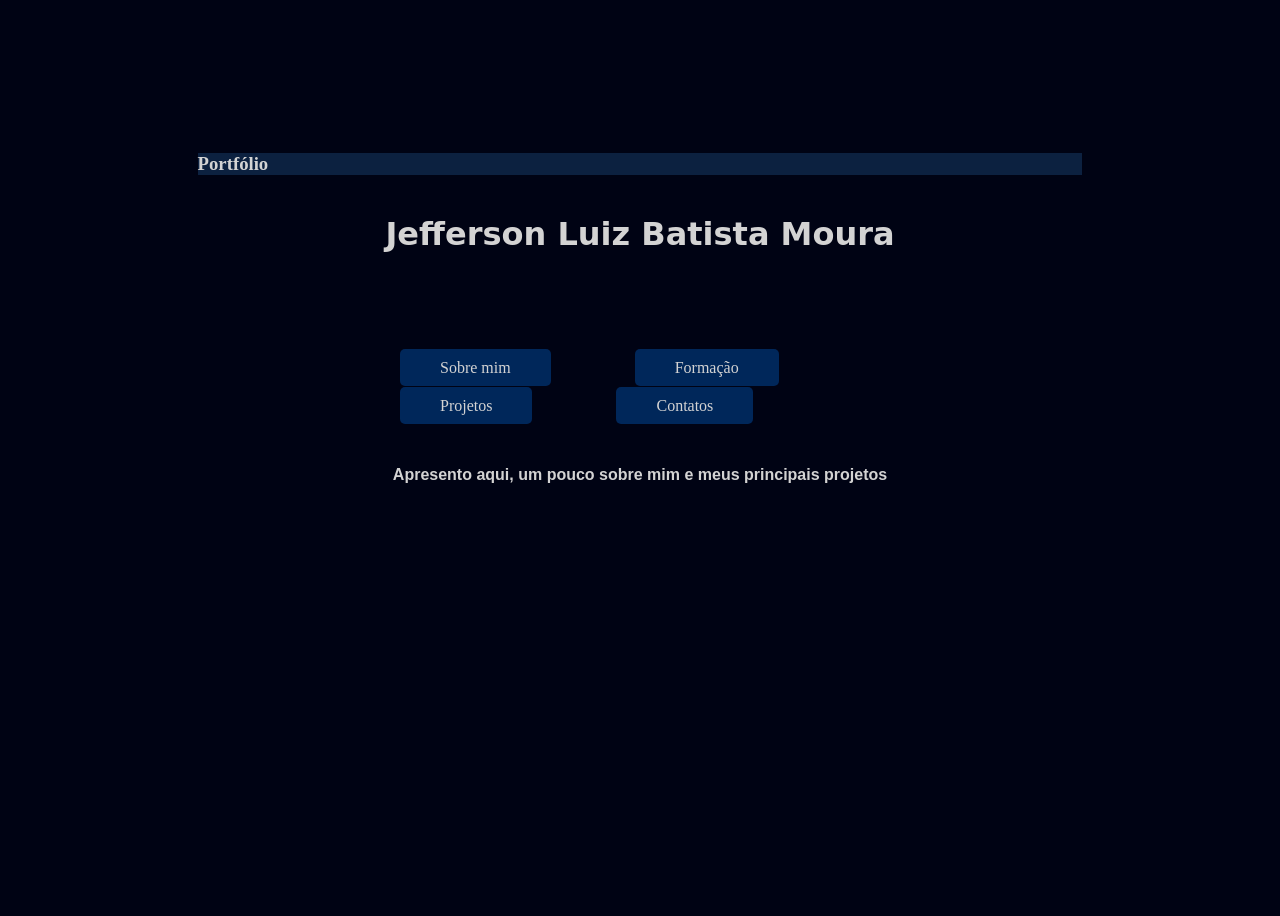
==== index.html @ 3530949b "adições e alterações no html e css" ====
<!DOCTYPE html>
<html lang="pt-br">
<head>
    <meta charset="UTF-8">
    <meta name="viewport" content="width=device-width, initial-scale=1.0">
    <link rel="stylesheet" type="text/css" href="css/style.css">
    <title>Portfólio de Jefferson Moura</title>
</head>
<body>
    <div class="total"> 
        <div class="titulo">
            <div class="titulo-box"><h3>Portfólio</h3></div>
            <div class="nome-box"><h1>Jefferson Luiz Batista Moura</h1></div>
        </div>
        <div class="menu">
            <nav class="menu-opcoes">
                <ul>
                    <li><a href="https://www.google.com.br/">Sobre mim</a></li>
                    <li><a href="">Formação</a></li>
                    <li><a href="">Projetos</a></li>
                    <li><a href="">Contatos</a></li>
                </ul>
            </nav>
        </div>
        <div class="texto">
            <p>Apresento aqui, um pouco sobre mim e meus principais projetos</p>
        </div>
    </div>
</body>
</html>
---- css/style.css ----
body {
    color: lightgrey;
    background-color: rgb(0, 3, 20);
    height: 100vh;
}
.total {
    max-width: 70%;
    margin: auto;
    padding-top: 10%;
}

.titulo {
    background-color: rgba(18, 46, 83, 0.7);
}

.nome-box {
    font-family: system-ui, -apple-system, BlinkMacSystemFont, 'Segoe UI', Roboto, Oxygen, Ubuntu, Cantarell, 'Open Sans', 'Helvetica Neue', sans-serif;
    font-weight: bold;
    left: 50%;
    transform: translate(-50%,0%);
    position: absolute;
}

.texto {
    position: absolute;
    top: 50%;
    left: 50%;
    transform: translate(-50%,0%);
    font-family: Arial, Helvetica, sans-serif;
    font-weight: bold;
}

.menu-opcoes {
    display: flex;
    align-items: center;
    justify-content: space-between;
    position: absolute;
    top: 37%;
    left: 50%;
    transform: translate(-50%,0%);
}

ul {
    list-style-type: none;
    color: lightgray;
}

ul a {
    color: lightgray;
    text-decoration: none;
    background-color: rgb(0, 39, 90);
    padding: 10px 40px;
    border-radius: 5px;
}

ul li {
    display: inline-block;
    padding: 10px 40px;
}
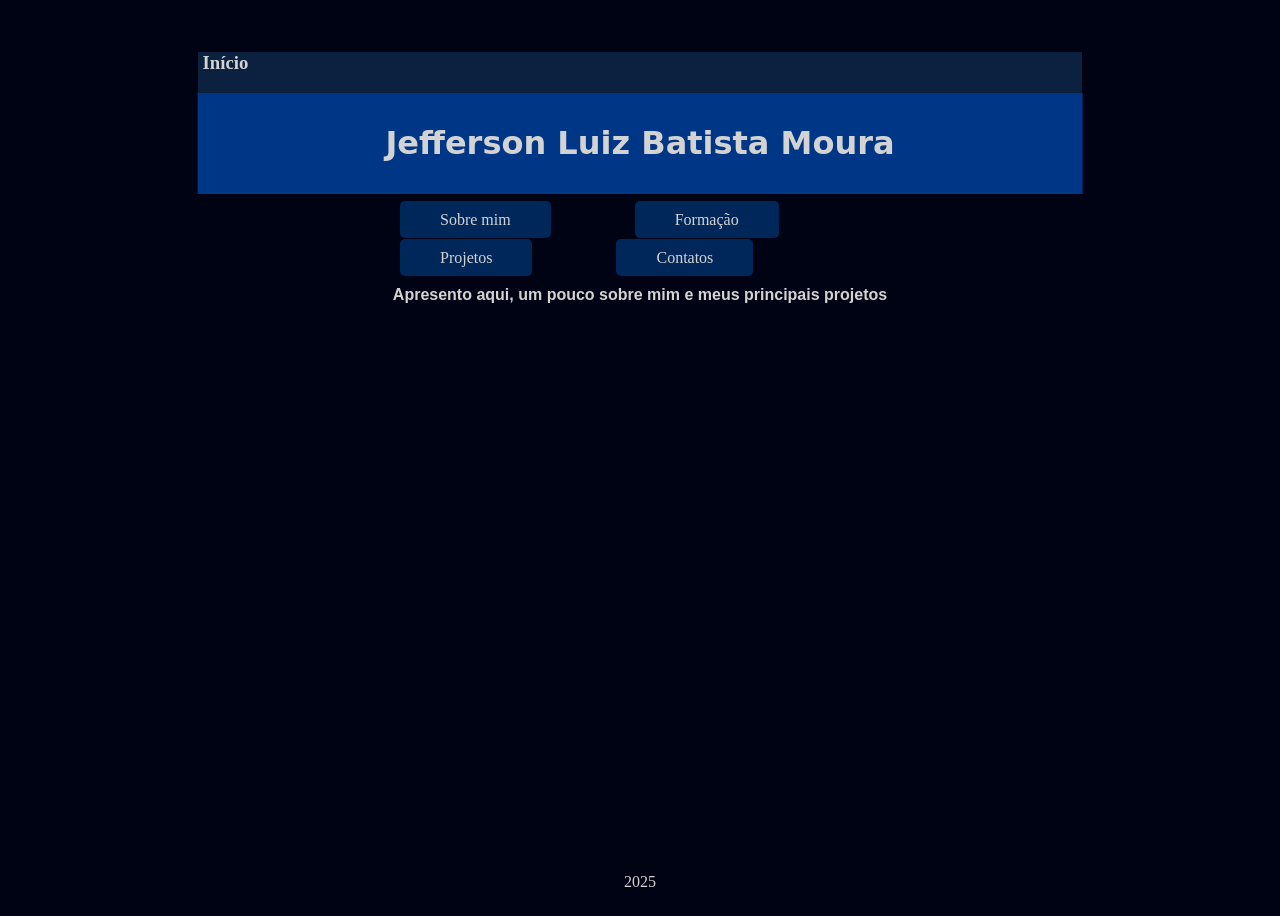
==== commit cca40c68: "alterações no css e adições de páginas sobre, formação, projetos e contatos, com conteúdo em sobre e" ====
--- a/index.html
+++ b/index.html
@@ -9,14 +9,14 @@
 <body>
     <div class="total"> 
         <div class="titulo">
-            <div class="titulo-box"><h3>Portfólio</h3></div>
+            <div class="titulo-box"><a class="portfolio-link" href="index.html"><h3>Início</h3></a></div>
             <div class="nome-box"><h1>Jefferson Luiz Batista Moura</h1></div>
         </div>
         <div class="menu">
             <nav class="menu-opcoes">
                 <ul>
-                    <li><a href="https://www.google.com.br/">Sobre mim</a></li>
-                    <li><a href="">Formação</a></li>
+                    <li><a href="sobre.html">Sobre mim</a></li>
+                    <li><a href="formacao.html">Formação</a></li>
                     <li><a href="">Projetos</a></li>
                     <li><a href="">Contatos</a></li>
                 </ul>
@@ -26,5 +26,6 @@
             <p>Apresento aqui, um pouco sobre mim e meus principais projetos</p>
         </div>
     </div>
+    <footer>2025</footer>
 </body>
 </html>
--- a/css/style.css
+++ b/css/style.css
@@ -6,11 +6,23 @@
 .total {
     max-width: 70%;
     margin: auto;
-    padding-top: 10%;
+    padding-top: 2%;
 }
 
 .titulo {
     background-color: rgba(18, 46, 83, 0.7);
+}
+
+.titulo-box {
+    text-align: left;
+}
+h3 {
+    padding-left: 5px;
+}
+
+.portfolio-link {
+    text-decoration: none;
+    color: lightgray;
 }
 
 .nome-box {
@@ -18,16 +30,20 @@
     font-weight: bold;
     left: 50%;
     transform: translate(-50%,0%);
-    position: absolute;
+    position: relative;
+    padding: 10px;
+    background-color: rgb(0, 54, 134);
+    text-align: center;
 }
 
 .texto {
     position: absolute;
-    top: 50%;
+    top: 30%;
     left: 50%;
     transform: translate(-50%,0%);
     font-family: Arial, Helvetica, sans-serif;
     font-weight: bold;
+    color: lightgray;
 }
 
 .menu-opcoes {
@@ -35,17 +51,17 @@
     align-items: center;
     justify-content: space-between;
     position: absolute;
-    top: 37%;
+    top: 20.6%;
     left: 50%;
     transform: translate(-50%,0%);
 }
 
-ul {
+.menu-opcoes ul {
     list-style-type: none;
     color: lightgray;
 }
 
-ul a {
+.menu-opcoes ul a {
     color: lightgray;
     text-decoration: none;
     background-color: rgb(0, 39, 90);
@@ -53,7 +69,23 @@
     border-radius: 5px;
 }
 
-ul li {
+.menu-opcoes ul li {
     display: inline-block;
     padding: 10px 40px;
 }
+
+footer {
+    position: absolute;
+    bottom: 1%;
+    left: 50%;
+    transform: translate(-50%,-1%);
+}
+
+img {
+    max-width: 150%;
+    max-height: 150%;
+    position: absolute;
+    left: 50%;
+    top: 100%;
+    transform: translate(-50%,0%);
+}
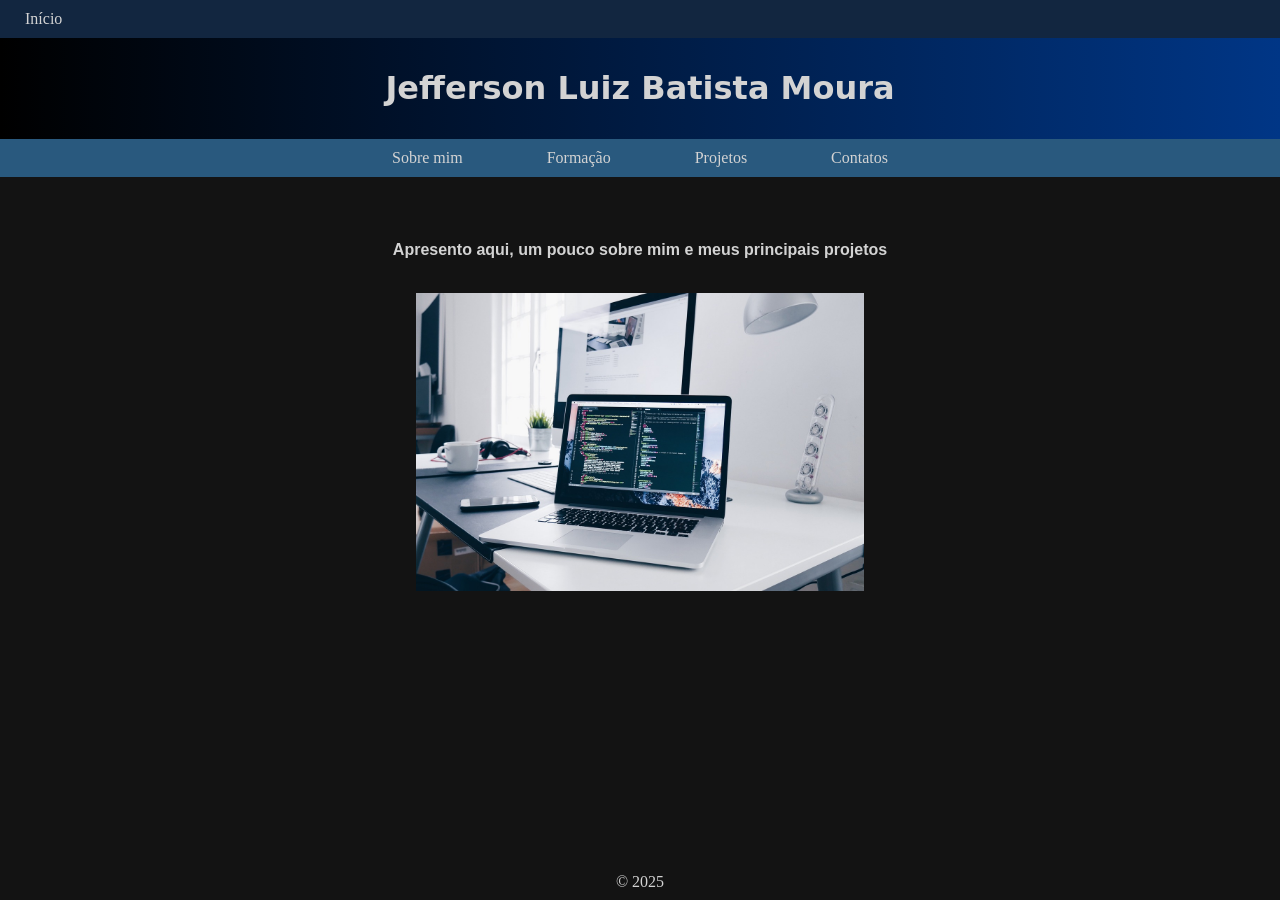
==== commit 826ab0bb: "atualizações no css e html das páginas index, formacao e sobre" ====
--- a/index.html
+++ b/index.html
@@ -7,25 +7,23 @@
     <title>Portfólio de Jefferson Moura</title>
 </head>
 <body>
-    <div class="total"> 
-        <div class="titulo">
-            <div class="titulo-box"><a class="portfolio-link" href="index.html"><h3>Início</h3></a></div>
-            <div class="nome-box"><h1>Jefferson Luiz Batista Moura</h1></div>
-        </div>
-        <div class="menu">
-            <nav class="menu-opcoes">
-                <ul>
-                    <li><a href="sobre.html">Sobre mim</a></li>
-                    <li><a href="formacao.html">Formação</a></li>
-                    <li><a href="">Projetos</a></li>
-                    <li><a href="">Contatos</a></li>
-                </ul>
-            </nav>
-        </div>
-        <div class="texto">
-            <p>Apresento aqui, um pouco sobre mim e meus principais projetos</p>
-        </div>
+    <header class="topo">
+        <div class="inicio-box"><a class="portfolio-link" href="index.html">Início</a></div>
+        <div class="nome-box"><h1>Jefferson Luiz Batista Moura</h1></div>
+        <nav class="menu-opcoes">
+            <ul>
+                <li><a href="sobre.html">Sobre mim</a></li>
+                <li><a href="formacao.html">Formação</a></li>
+                <li><a href="">Projetos</a></li>
+                <li><a href="">Contatos</a></li>
+            </ul>
+        </nav>
+    </header>
+    <div class="texto">
+        <p>Apresento aqui, um pouco sobre mim e meus principais projetos</p>
+        <br>
+        <img class="img-index" src="img/Imagem_computer.jpg" alt="Foto de perfil">
     </div>
-    <footer>2025</footer>
+    <footer>© 2025</footer>
 </body>
 </html>
--- a/css/style.css
+++ b/css/style.css
@@ -1,79 +1,81 @@
 body {
     color: lightgrey;
-    background-color: rgb(0, 3, 20);
-    height: 100vh;
-}
-.total {
-    max-width: 70%;
-    margin: auto;
-    padding-top: 2%;
+    background-color: rgb(19, 19, 19);
+    margin: 0;
 }
 
-.titulo {
+.inicio-box {
+    text-align: left;
     background-color: rgba(18, 46, 83, 0.7);
-}
-
-.titulo-box {
-    text-align: left;
-}
-h3 {
-    padding-left: 5px;
+    padding: 10px;
 }
 
 .portfolio-link {
     text-decoration: none;
     color: lightgray;
+    padding: 10px;
+    margin-left: 5px;
+}
+
+.portfolio-link:hover {
+    background-color: rgb(5, 62, 167);
 }
 
 .nome-box {
     font-family: system-ui, -apple-system, BlinkMacSystemFont, 'Segoe UI', Roboto, Oxygen, Ubuntu, Cantarell, 'Open Sans', 'Helvetica Neue', sans-serif;
     font-weight: bold;
-    left: 50%;
-    transform: translate(-50%,0%);
-    position: relative;
     padding: 10px;
-    background-color: rgb(0, 54, 134);
+    background-image: linear-gradient(to left, rgb(0, 54, 134), rgb(0,0,0));
+    text-align: center;
+    margin: 0%;
+}
+
+.menu-opcoes {
+    margin: 0%;
+    background-color: rgb(41, 89, 126);
+}
+
+.menu-opcoes ul {
+    margin: 0%;
+    list-style-type: none;
+    padding: 10px;
     text-align: center;
 }
 
+.menu-opcoes ul li {
+    display: inline-block;
+    padding: 0;
+}
+
+.menu-opcoes ul li a {
+    color: lightgray;
+    text-decoration: none;
+    padding: 10px 40px;
+}
+.menu-opcoes ul li a:hover {
+    background-color: rgb(0, 39, 90);
+}
 .texto {
+    text-align: center;
+    margin: 0%;
     position: absolute;
-    top: 30%;
+    top: 25%;
     left: 50%;
-    transform: translate(-50%,0%);
+    transform: translate(-50%,0%);  
     font-family: Arial, Helvetica, sans-serif;
     font-weight: bold;
     color: lightgray;
 }
-
-.menu-opcoes {
-    display: flex;
-    align-items: center;
-    justify-content: space-between;
+.texto-sobre-formacao {
+    margin: 0%;
     position: absolute;
-    top: 20.6%;
+    top: 25%;
     left: 50%;
-    transform: translate(-50%,0%);
-}
-
-.menu-opcoes ul {
-    list-style-type: none;
+    transform: translate(-50%,0%);  
+    font-family: Arial, Helvetica, sans-serif;
+    font-weight: bold;
     color: lightgray;
 }
-
-.menu-opcoes ul a {
-    color: lightgray;
-    text-decoration: none;
-    background-color: rgb(0, 39, 90);
-    padding: 10px 40px;
-    border-radius: 5px;
-}
-
-.menu-opcoes ul li {
-    display: inline-block;
-    padding: 10px 40px;
-}
-
 footer {
     position: absolute;
     bottom: 1%;
@@ -81,11 +83,16 @@
     transform: translate(-50%,-1%);
 }
 
-img {
+.img-sobre {
     max-width: 150%;
     max-height: 150%;
     position: absolute;
     left: 50%;
     top: 100%;
     transform: translate(-50%,0%);
+}
+
+.img-index {
+    max-width: 70%;
+    max-height: 70%;
 }
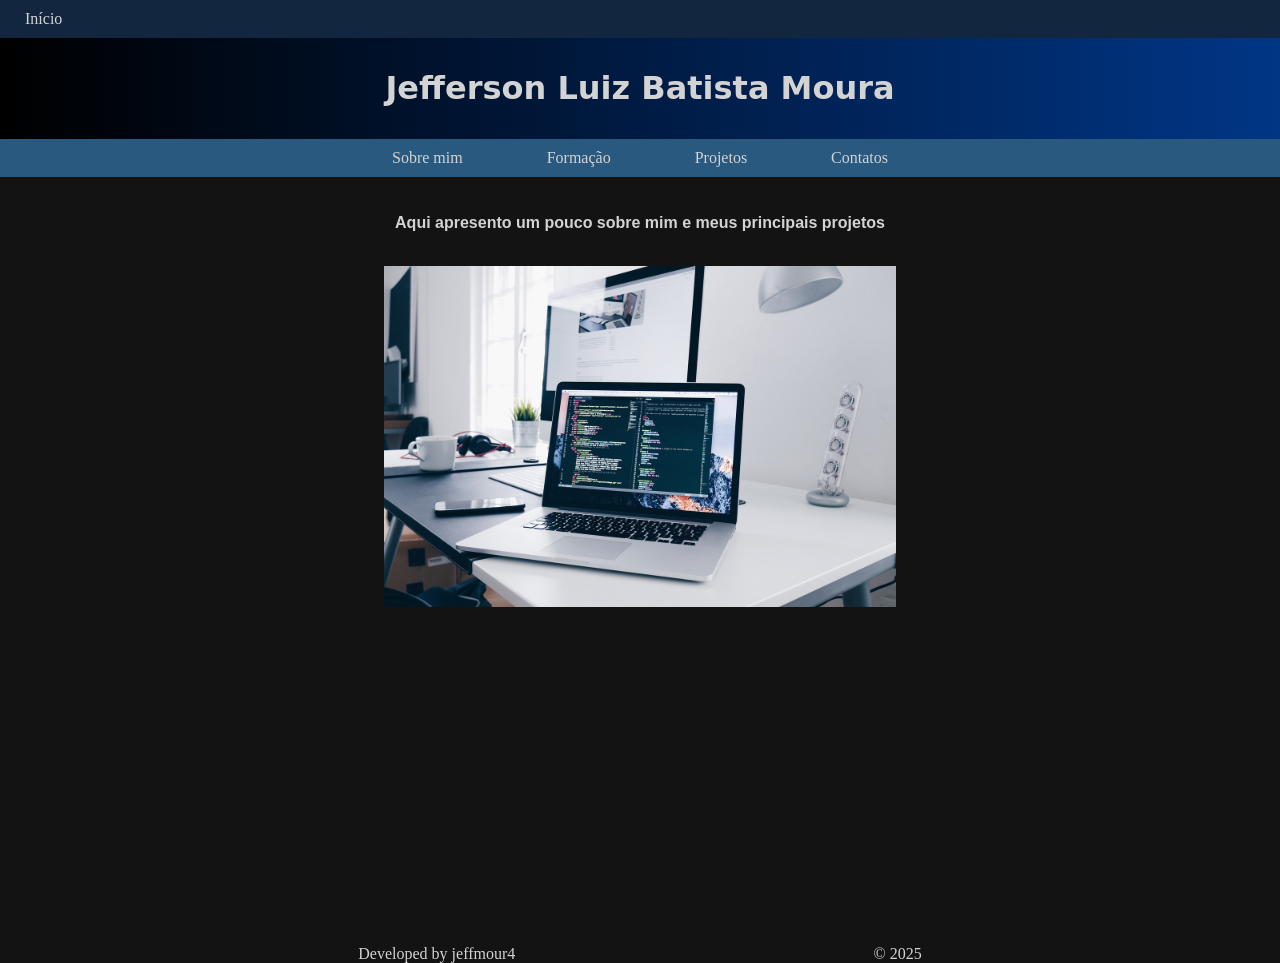
==== commit d020fb4a: "Melhorias nas páginas e adição de projetos" ====
--- a/index.html
+++ b/index.html
@@ -14,16 +14,19 @@
             <ul>
                 <li><a href="sobre.html">Sobre mim</a></li>
                 <li><a href="formacao.html">Formação</a></li>
-                <li><a href="">Projetos</a></li>
+                <li><a href="projetos.html">Projetos</a></li>
                 <li><a href="">Contatos</a></li>
             </ul>
         </nav>
     </header>
-    <div class="texto">
-        <p>Apresento aqui, um pouco sobre mim e meus principais projetos</p>
+    <main class="texto">
+        <p>Aqui apresento um pouco sobre mim e meus principais projetos</p>
         <br>
-        <img class="img-index" src="img/Imagem_computer.jpg" alt="Foto de perfil">
-    </div>
-    <footer>© 2025</footer>
+        <img class="img-index" src="img/Imagem_computer.jpg" alt="foto computador">
+    </main>
+    <footer>
+        <div>Developed by jeffmour4</div>
+        <div>© 2025</div>
+    </footer>
 </body>
 </html>
--- a/css/style.css
+++ b/css/style.css
@@ -52,47 +52,99 @@
     text-decoration: none;
     padding: 10px 40px;
 }
+
 .menu-opcoes ul li a:hover {
     background-color: rgb(0, 39, 90);
 }
+
 .texto {
     text-align: center;
     margin: 0%;
     position: absolute;
-    top: 25%;
+    top: 22%;
     left: 50%;
     transform: translate(-50%,0%);  
     font-family: Arial, Helvetica, sans-serif;
     font-weight: bold;
     color: lightgray;
 }
-.texto-sobre-formacao {
+
+.texto-sobre {
     margin: 0%;
     position: absolute;
-    top: 25%;
+    top: 55%;
     left: 50%;
     transform: translate(-50%,0%);  
     font-family: Arial, Helvetica, sans-serif;
     font-weight: bold;
     color: lightgray;
 }
+
+.texto-sobre-formacao {
+    margin: 0%;
+    position: absolute;
+    top: 22%;
+    left: 50%;
+    transform: translate(-50%,0%);  
+    font-family: Arial, Helvetica, sans-serif;
+    font-weight: bold;
+    color: lightgray;
+}
+
 footer {
-    position: absolute;
-    bottom: 1%;
-    left: 50%;
-    transform: translate(-50%,-1%);
+    display: flex;
+    justify-content: space-evenly;
+    margin-top: 60%;
 }
 
 .img-sobre {
-    max-width: 150%;
-    max-height: 150%;
+    max-width: 30%;
+    max-height: 30%;
     position: absolute;
     left: 50%;
-    top: 100%;
+    top: 23%;
+    transform: translate(-50%,0%);
+    clip-path: circle();
+}
+
+.img-index {
+    max-width: 80%;
+    max-height: 80%;
+}
+
+.img-formacao {
+    max-width: 40%;
+    max-height: 40%;
+    position: absolute;
+    top: 47%;
+    left: 50%;
+    text-align: center;
     transform: translate(-50%,0%);
 }
 
-.img-index {
-    max-width: 70%;
-    max-height: 70%;
+.texto-projetos p {
+    text-align: center;
+    margin: 0%;
+    position: absolute;
+    top: 23.8%;
+    left: 50%;
+    transform: translate(-50%,0%);  
+    font-family: Arial, Helvetica, sans-serif;
+    font-weight: bold;
+    color: lightgray;
+}
+
+.tab-projetos {
+    position: absolute;
+    top: 30%;
+    left: 50%;
+    transform: translate(-50%,0%);
+    font-family: Arial, Helvetica, sans-serif;
+    font-weight: bold;
+    color: lightgray;
+    width: 30%;
+}
+
+.tab-projetos tr {
+
 }
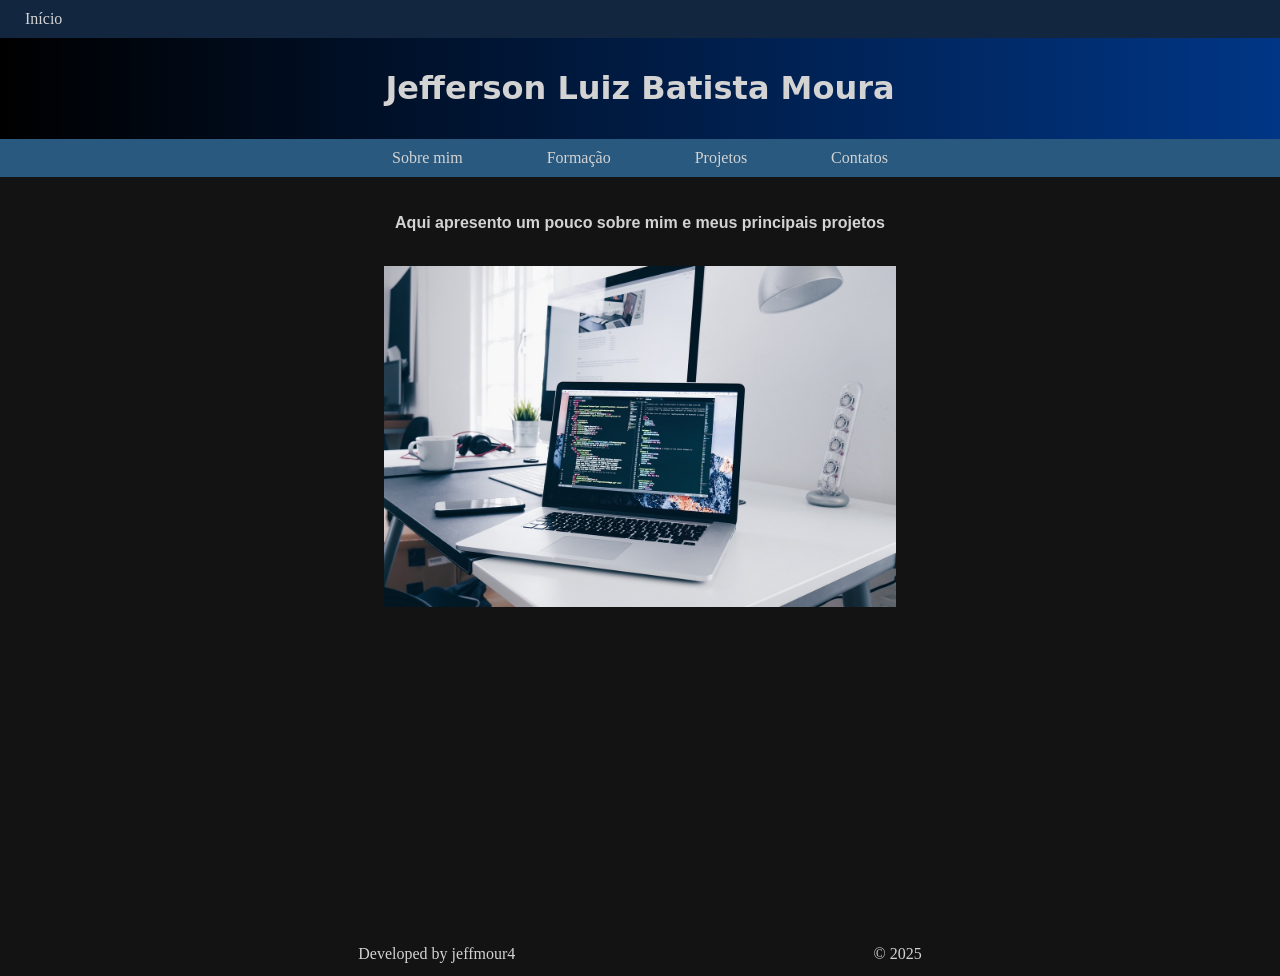
==== commit f430ae3e: "Adição de comentários e revisão do código" ====
--- a/index.html
+++ b/index.html
@@ -6,25 +6,25 @@
     <link rel="stylesheet" type="text/css" href="css/style.css">
     <title>Portfólio de Jefferson Moura</title>
 </head>
-<body>
-    <header class="topo">
-        <div class="inicio-box"><a class="portfolio-link" href="index.html">Início</a></div>
+<body> <!--conteúdo da página incluindo classes para referência do css-->
+    <header class="topo"> <!--header com link para início, h1 principal e links de navegação-->
+        <div class="inicio-box"><a class="inicio-link" href="index.html">Início</a></div>
         <div class="nome-box"><h1>Jefferson Luiz Batista Moura</h1></div>
         <nav class="menu-opcoes">
             <ul>
                 <li><a href="sobre.html">Sobre mim</a></li>
                 <li><a href="formacao.html">Formação</a></li>
                 <li><a href="projetos.html">Projetos</a></li>
-                <li><a href="">Contatos</a></li>
+                <li><a href="contatos.html">Contatos</a></li>
             </ul>
         </nav>
     </header>
-    <main class="texto">
+    <main class="texto"> <!--conteúdo principal da página-->
         <p>Aqui apresento um pouco sobre mim e meus principais projetos</p>
         <br>
         <img class="img-index" src="img/Imagem_computer.jpg" alt="foto computador">
     </main>
-    <footer>
+    <footer> <!--rodapé da página-->
         <div>Developed by jeffmour4</div>
         <div>© 2025</div>
     </footer>
--- a/css/style.css
+++ b/css/style.css
@@ -1,26 +1,28 @@
+/*estilização da página*/
 body {
     color: lightgrey;
     background-color: rgb(19, 19, 19);
     margin: 0;
-}
-
+    max-height: fit-content;
+}
+
+/*estilização do link de início*/
 .inicio-box {
     text-align: left;
     background-color: rgba(18, 46, 83, 0.7);
     padding: 10px;
 }
-
-.portfolio-link {
+.inicio-link {
     text-decoration: none;
     color: lightgray;
     padding: 10px;
     margin-left: 5px;
 }
-
-.portfolio-link:hover {
+.inicio-link:hover {
     background-color: rgb(5, 62, 167);
 }
 
+/*estilização do h1 principal*/
 .nome-box {
     font-family: system-ui, -apple-system, BlinkMacSystemFont, 'Segoe UI', Roboto, Oxygen, Ubuntu, Cantarell, 'Open Sans', 'Helvetica Neue', sans-serif;
     font-weight: bold;
@@ -30,73 +32,66 @@
     margin: 0%;
 }
 
+/*estilização dos links de navegação*/
 .menu-opcoes {
     margin: 0%;
     background-color: rgb(41, 89, 126);
 }
-
 .menu-opcoes ul {
     margin: 0%;
     list-style-type: none;
     padding: 10px;
     text-align: center;
 }
-
 .menu-opcoes ul li {
     display: inline-block;
     padding: 0;
 }
-
 .menu-opcoes ul li a {
     color: lightgray;
     text-decoration: none;
     padding: 10px 40px;
 }
-
 .menu-opcoes ul li a:hover {
     background-color: rgb(0, 39, 90);
 }
 
-.texto {
-    text-align: center;
-    margin: 0%;
-    position: absolute;
-    top: 22%;
-    left: 50%;
-    transform: translate(-50%,0%);  
-    font-family: Arial, Helvetica, sans-serif;
-    font-weight: bold;
-    color: lightgray;
-}
-
-.texto-sobre {
-    margin: 0%;
-    position: absolute;
-    top: 55%;
-    left: 50%;
-    transform: translate(-50%,0%);  
-    font-family: Arial, Helvetica, sans-serif;
-    font-weight: bold;
-    color: lightgray;
-}
-
-.texto-sobre-formacao {
-    margin: 0%;
-    position: absolute;
-    top: 22%;
-    left: 50%;
-    transform: translate(-50%,0%);  
-    font-family: Arial, Helvetica, sans-serif;
-    font-weight: bold;
-    color: lightgray;
-}
-
+/*estilização do rodapé da página*/
 footer {
     display: flex;
     justify-content: space-evenly;
     margin-top: 60%;
-}
-
+    margin-bottom: 1%;
+}
+
+/*estilização do conteúdo principal da página inicial*/
+.texto {
+    text-align: center;
+    margin: 0%;
+    position: absolute;
+    top: 22%;
+    left: 50%;
+    transform: translate(-50%,0%);  
+    font-family: Arial, Helvetica, sans-serif;
+    font-weight: bold;
+    color: lightgray;
+}
+.img-index {
+    max-width: 80%;
+    max-height: 80%;
+}
+
+/*estilização do conteúdo principal da página sobre*/
+.texto-sobre {
+    margin: 0%;
+    position: absolute;
+    top: 55%;
+    left: 50%;
+    transform: translate(-50%,0%);  
+    font-family: Arial, Helvetica, sans-serif;
+    font-weight: bold;
+    color: lightgray;
+}
 .img-sobre {
     max-width: 30%;
     max-height: 30%;
@@ -107,11 +102,17 @@
     clip-path: circle();
 }
 
-.img-index {
-    max-width: 80%;
-    max-height: 80%;
-}
-
+/*estilização do conteúdo principal da página formação*/
+.texto-formacao {
+    margin: 0%;
+    position: absolute;
+    top: 22%;
+    left: 50%;
+    transform: translate(-50%,0%);  
+    font-family: Arial, Helvetica, sans-serif;
+    font-weight: bold;
+    color: lightgray;
+}
 .img-formacao {
     max-width: 40%;
     max-height: 40%;
@@ -122,6 +123,7 @@
     transform: translate(-50%,0%);
 }
 
+/*estilização do conteúdo principal da página projetos*/
 .texto-projetos p {
     text-align: center;
     margin: 0%;
@@ -133,7 +135,6 @@
     font-weight: bold;
     color: lightgray;
 }
-
 .tab-projetos {
     position: absolute;
     top: 30%;
@@ -142,9 +143,71 @@
     font-family: Arial, Helvetica, sans-serif;
     font-weight: bold;
     color: lightgray;
-    width: 30%;
-}
-
-.tab-projetos tr {
-
+    width: 40%;
+    border-collapse: collapse;
+}
+.tab-projetos td {
+    border-bottom: 1px solid white;
+    padding: 20px;   
+}
+.tab-projetos th {
+     text-align: center;
+}
+.tab-projetos a {
+    color: lightgray;
+    text-decoration: none;
+    padding: 10px;
+    border: 2px solid transparent;
+    border-radius: 15px;
+}
+.tab-projetos a:hover {
+    border-color: lightgray;
+}
+
+/*estilização do conteúdo principal da página contatos*/
+.texto-contatos p {
+    text-align: center;
+    margin: 0%;
+    position: absolute;
+    top: 23.8%;
+    left: 50%;
+    transform: translate(-50%,0%);  
+    font-family: Arial, Helvetica, sans-serif;
+    font-weight: bold;
+    color: lightgray;
+}
+.tab-contatos {
+    position: absolute;
+    top: 30%;
+    left: 50%;
+    transform: translate(-50%,0%);
+    font-family: Arial, Helvetica, sans-serif;
+    font-weight: bold;
+    color: lightgray;
+    width: 40%;
+    border-collapse: collapse;
+}
+.tab-contatos td {
+    border-bottom: 1px solid white;
+    padding: 20px;   
+}
+.tab-contatos th {
+     text-align: center;
+}
+.tab-contatos a {
+    color: lightgray;
+    text-decoration: none;
+    padding: 10px;
+    border: 2px solid transparent;
+    border-radius: 15px;
+}
+.tab-contatos a:hover {
+    border-color: lightgray;
+}
+.tab-contatos img {
+    max-width: 5%;
+    max-height: 5%;
+    padding: 5px;
+    background-color: lightgray;
+    border-radius: 20%;
 }
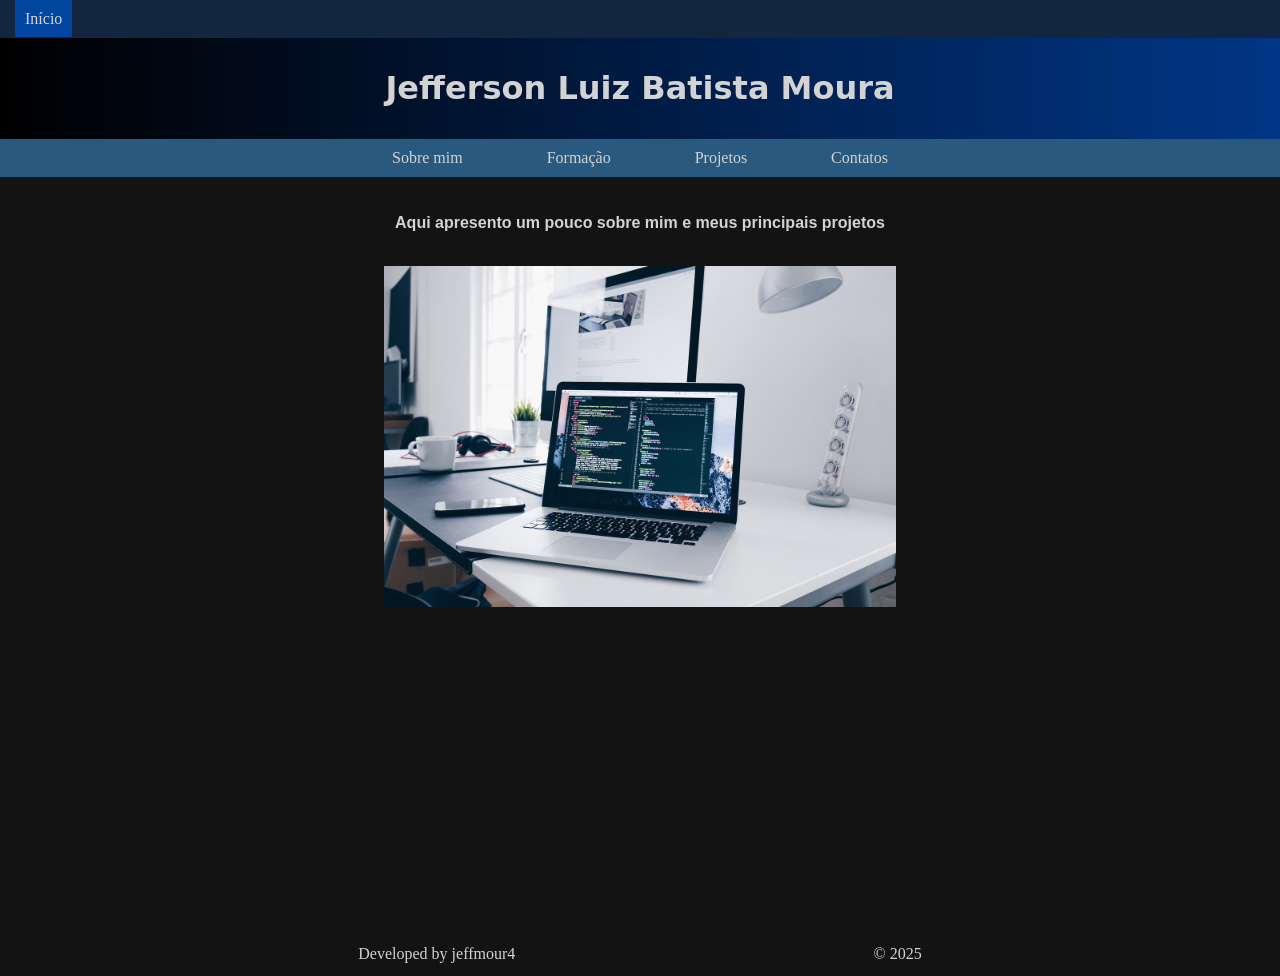
==== commit 161698f7: "Correções no menu" ====
--- a/index.html
+++ b/index.html
@@ -3,12 +3,14 @@
 <head>
     <meta charset="UTF-8">
     <meta name="viewport" content="width=device-width, initial-scale=1.0">
+    <link rel="icon" type="image/x-icon" href="img/letter-j.ico">
     <link rel="stylesheet" type="text/css" href="css/style.css">
+    <script src="js/scripts.js" defer></script> 
     <title>Portfólio de Jefferson Moura</title>
 </head>
 <body> <!--conteúdo da página incluindo classes para referência do css-->
-    <header class="topo"> <!--header com link para início, h1 principal e links de navegação-->
-        <div class="inicio-box"><a class="inicio-link" href="index.html">Início</a></div>
+    <header class="topo"> <!--header com boão para início, h1 principal e links de navegação-->
+        <div class="inicio-box"><buttom style="background-color: rgb(0, 70, 161);" class="inicio-link" onclick="mensagemInicio()">Início</buttom></div>
         <div class="nome-box"><h1>Jefferson Luiz Batista Moura</h1></div>
         <nav class="menu-opcoes">
             <ul>
--- a/css/style.css
+++ b/css/style.css
@@ -1,4 +1,4 @@
-/*estilização da página*/
+/*Estilização geral da página*/
 body {
     color: lightgrey;
     background-color: rgb(19, 19, 19);
@@ -6,7 +6,7 @@
     max-height: fit-content;
 }
 
-/*estilização do link de início*/
+/*Estilização do link de início*/
 .inicio-box {
     text-align: left;
     background-color: rgba(18, 46, 83, 0.7);
@@ -20,9 +20,10 @@
 }
 .inicio-link:hover {
     background-color: rgb(5, 62, 167);
-}
-
-/*estilização do h1 principal*/
+    cursor: pointer;
+}
+
+/*Estilização do h1 principal*/
 .nome-box {
     font-family: system-ui, -apple-system, BlinkMacSystemFont, 'Segoe UI', Roboto, Oxygen, Ubuntu, Cantarell, 'Open Sans', 'Helvetica Neue', sans-serif;
     font-weight: bold;
@@ -32,7 +33,7 @@
     margin: 0%;
 }
 
-/*estilização dos links de navegação*/
+/*Estilização dos links de navegação*/
 .menu-opcoes {
     margin: 0%;
     background-color: rgb(41, 89, 126);
@@ -51,12 +52,13 @@
     color: lightgray;
     text-decoration: none;
     padding: 10px 40px;
+    cursor: pointer;
 }
 .menu-opcoes ul li a:hover {
     background-color: rgb(0, 39, 90);
 }
 
-/*estilização do rodapé da página*/
+/*Estilização do rodapé da página*/
 footer {
     display: flex;
     justify-content: space-evenly;
@@ -64,7 +66,8 @@
     margin-bottom: 1%;
 }
 
-/*estilização do conteúdo principal da página inicial*/
+
+/*Estilização do conteúdo principal da página inicial*/
 .texto {
     text-align: center;
     margin: 0%;
@@ -81,7 +84,8 @@
     max-height: 80%;
 }
 
-/*estilização do conteúdo principal da página sobre*/
+
+/*Estilização do conteúdo principal da página sobre*/
 .texto-sobre {
     margin: 0%;
     position: absolute;
@@ -102,7 +106,8 @@
     clip-path: circle();
 }
 
-/*estilização do conteúdo principal da página formação*/
+
+/*Estilização do conteúdo principal da página formação*/
 .texto-formacao {
     margin: 0%;
     position: absolute;
@@ -123,7 +128,8 @@
     transform: translate(-50%,0%);
 }
 
-/*estilização do conteúdo principal da página projetos*/
+
+/*Estilização do conteúdo principal da página projetos*/
 .texto-projetos p {
     text-align: center;
     margin: 0%;
@@ -135,6 +141,7 @@
     font-weight: bold;
     color: lightgray;
 }
+/*estilização da tabela de projetos*/
 .tab-projetos {
     position: absolute;
     top: 30%;
@@ -164,7 +171,8 @@
     border-color: lightgray;
 }
 
-/*estilização do conteúdo principal da página contatos*/
+
+/*Estilização do conteúdo principal da página contatos*/
 .texto-contatos p {
     text-align: center;
     margin: 0%;
@@ -176,6 +184,7 @@
     font-weight: bold;
     color: lightgray;
 }
+/*estilização da tabela de contatos*/
 .tab-contatos {
     position: absolute;
     top: 30%;
@@ -210,4 +219,37 @@
     padding: 5px;
     background-color: lightgray;
     border-radius: 20%;
+}
+/*estilização do formulário de mensagens na página contatos*/
+.form {
+    font-family: Arial, Helvetica, sans-serif;
+    font-weight: bold;
+    color: lightgray;
+    border: none;
+    position: absolute;
+    top: 67%;
+    left: 50%;
+    transform: translate(-50%,-50%);
+}
+.form #input {
+    outline: none;
+    border: none;
+    border-radius: 5px;
+    padding: 5px;
+}
+#form-buttom {
+    background-color: rgb(41, 89, 126);
+    color: lightgray;
+    font-family: Arial, Helvetica, sans-serif;
+    font-weight: bold;
+    border-radius: 15px;
+    border: none;
+    padding-left: 15px;
+    padding-right: 15px;
+    padding-top: 5px;
+    padding-bottom: 5px;
+    cursor: pointer;
+}
+#form-buttom:hover {
+    background-color: rgb(5, 62, 167);
 }
